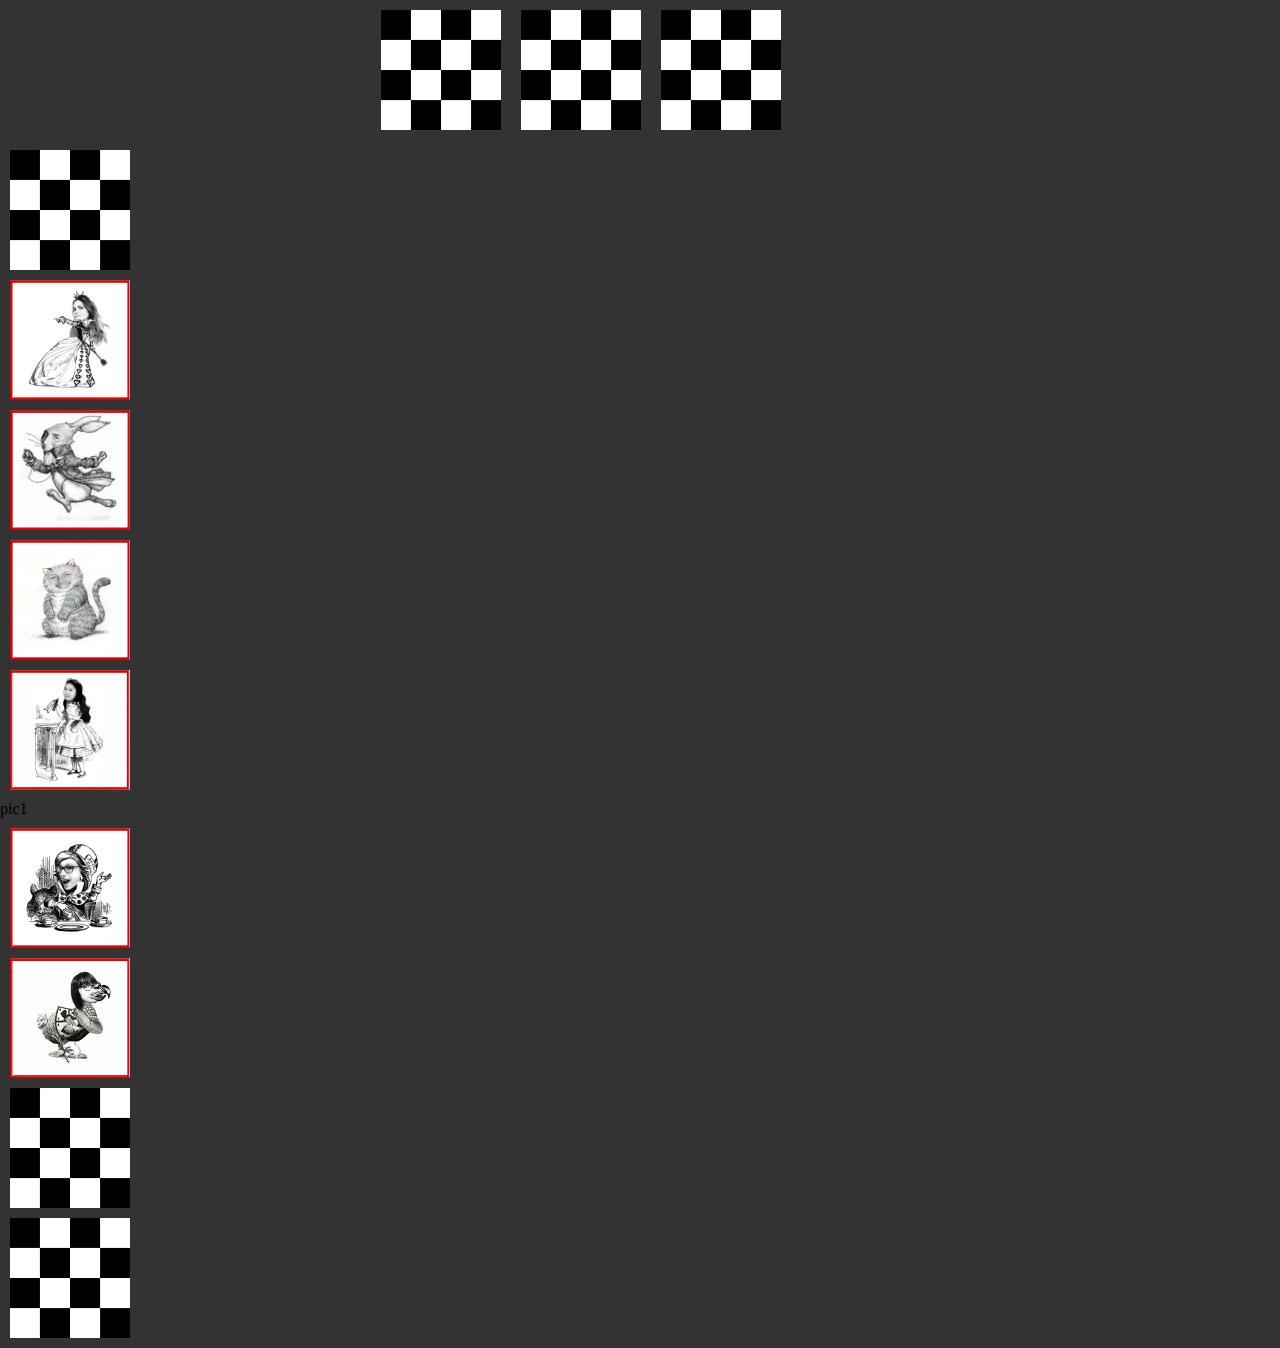
==== index.html @ 9e92ad1c "updates" ====
<!DOCTYPE html>
<head>
            <title>
            Welcome to Wonderland
            </title>
            <link href = "https://fonts.googleapis.com/css?family=Alice" rel = "stylesheet">
            <link rel = "stylesheet" type = "text/css" href = "style.css">
</head>

<body>

    <!-- <div id = "WelcomeScreen">
        <div id = "WelcomeContent">
            <h1>Welcome to Wonderland</h1>
                <button id = "buttonStart" type = "button">Enter</button>
        </div>
    </div>   -->
  
    <div id="board">
        <div class="card" id="cardStyle1"><img src= "picfolder\background.jpg"> </div>
        <div class="card" id="cardStyle2"><img src= "picfolder\background.jpg"> </div>    
        <div class="card" id="cardStyle3"><img src= "picfolder\background.jpg"></div>  </div>
        <div class="card" id="cardStyle4"><img src= "picfolder\background.jpg"> </div>
        <break></break>
        <div class="card" id="cardStyle5"><img src= "picfolder\pic1.jpg"> </div>
        <div class="card" id="cardStyle6"><img src= "picfolder\pic2.jpg"> </div>
        <div class="card" id="cardStyle7"><img src= "picfolder\pic3.jpg"> </div>
        <div class="card" id="cardStyle8"><img src= "picfolder\pic4.jpg"> </div>
        <break></break>pic1
        <div class="card" id="cardStyle9"><img src= "picfolder\pic5.jpg"> </div>
        <div class="card" id="cardStyle10"><img src= "picfolder\pic6.jpg"> </div>
        <div class="card" id="cardStyle11"><img src= "picfolder\background.jpg"></div> </div>
        <div class="card" id="cardStyle12"><img src= "picfolder\background.jpg"> </div>
    </div>

<script src="JavaScript.js"></script>
</body>
---- style.css ----
/* whole thing */
@import url(https://fonts.googleapis.com/css?family=Alice);

#title {
    text-align: center;
    color: black;
    font-family: "alice";
    font-size: 75px;
}
body {
    margin:0;
    padding:0;
    border:0;
    width:100%;
    background-color: rgb(0,0,0,.8);
    background-image: url(background.jpg);
    background-repeat: no-repeat;
    background-size: cover;
    background-position: relative;
}

break {flex-basis: 100%;
    width: 0px; 
    height: 10px; 
    overflow: hidden;

}
/* game board */
#board {
    width:60%;
    height: 20%;
    display: block;
    margin: auto;
    margin-left: auto;
    margin-right: 11%;
    border: 100px;
    background-color: rgb(255,0,0,.0);
    display: flex;
    flex-wrap: wrap;
}
.card {
    width:120px;
    margin: 10px;
    border: 10px;
    height:120px;
    display: flex;
    flex-direction: row;
    flex-wrap: wrap;
    padding: 5 px;

}
img {
    width: 120px;
    height: 120px;
}

#WelcomeScreen {
    width: 40%;
    margin: 0 auto 0 auto;
    text-align: left;
    padding-top: 10px;
    padding-right:30%;
    color: white;
    font-family: "Alice", Arial, Helvetica, sans-serif;
    background-image: url("AliceInWonderlandQofH.jpg");
    background-repeat: no-repeat;
    background-size: cover;
}

#WelcomeContent {
    width: 60%;
    position: fixed;
    left: 0;
}

h1{
    font-size: 80px;
}

#buttonStart {
    height: 50px;
    width: 60px;
    font-size: 20px;
    border: white;
    color: white;
    background-color: darkred;
    text-align: center;
    padding-right: 20%;
    margin: auto;
    border-radius: 10%;
    float: center;
    font-family: "Alice", Arial, Helvetica, sans-serif;
}
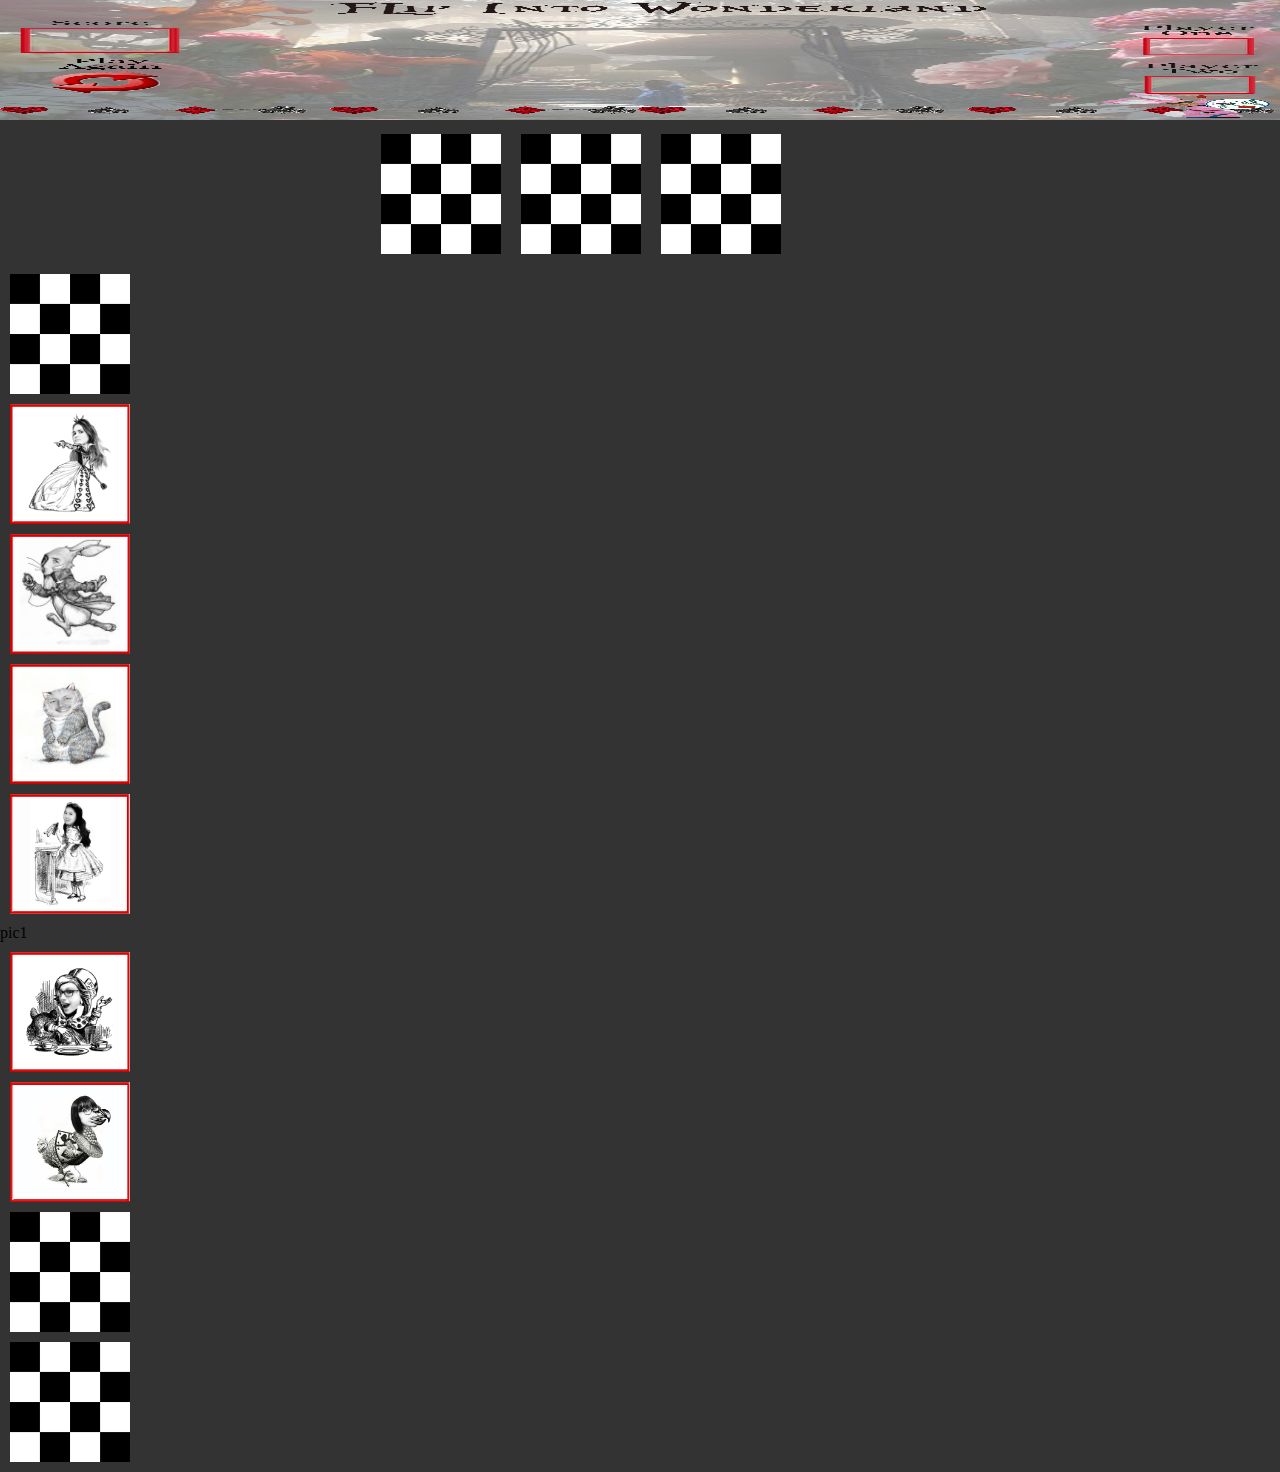
==== commit a3e8b622: "adding bg" ====
--- a/index.html
+++ b/index.html
@@ -8,6 +8,8 @@
 </head>
 
 <body>
+
+        <img id="bg" src="picfolder\Board_Final_Resize.jpg">
 
     <!-- <div id = "WelcomeScreen">
         <div id = "WelcomeContent">
--- a/style.css
+++ b/style.css
@@ -1,5 +1,9 @@
 /* whole thing */
 @import url(https://fonts.googleapis.com/css?family=Alice);
+
+#bg {
+    width:100%;
+}
 
 #title {
     text-align: center;
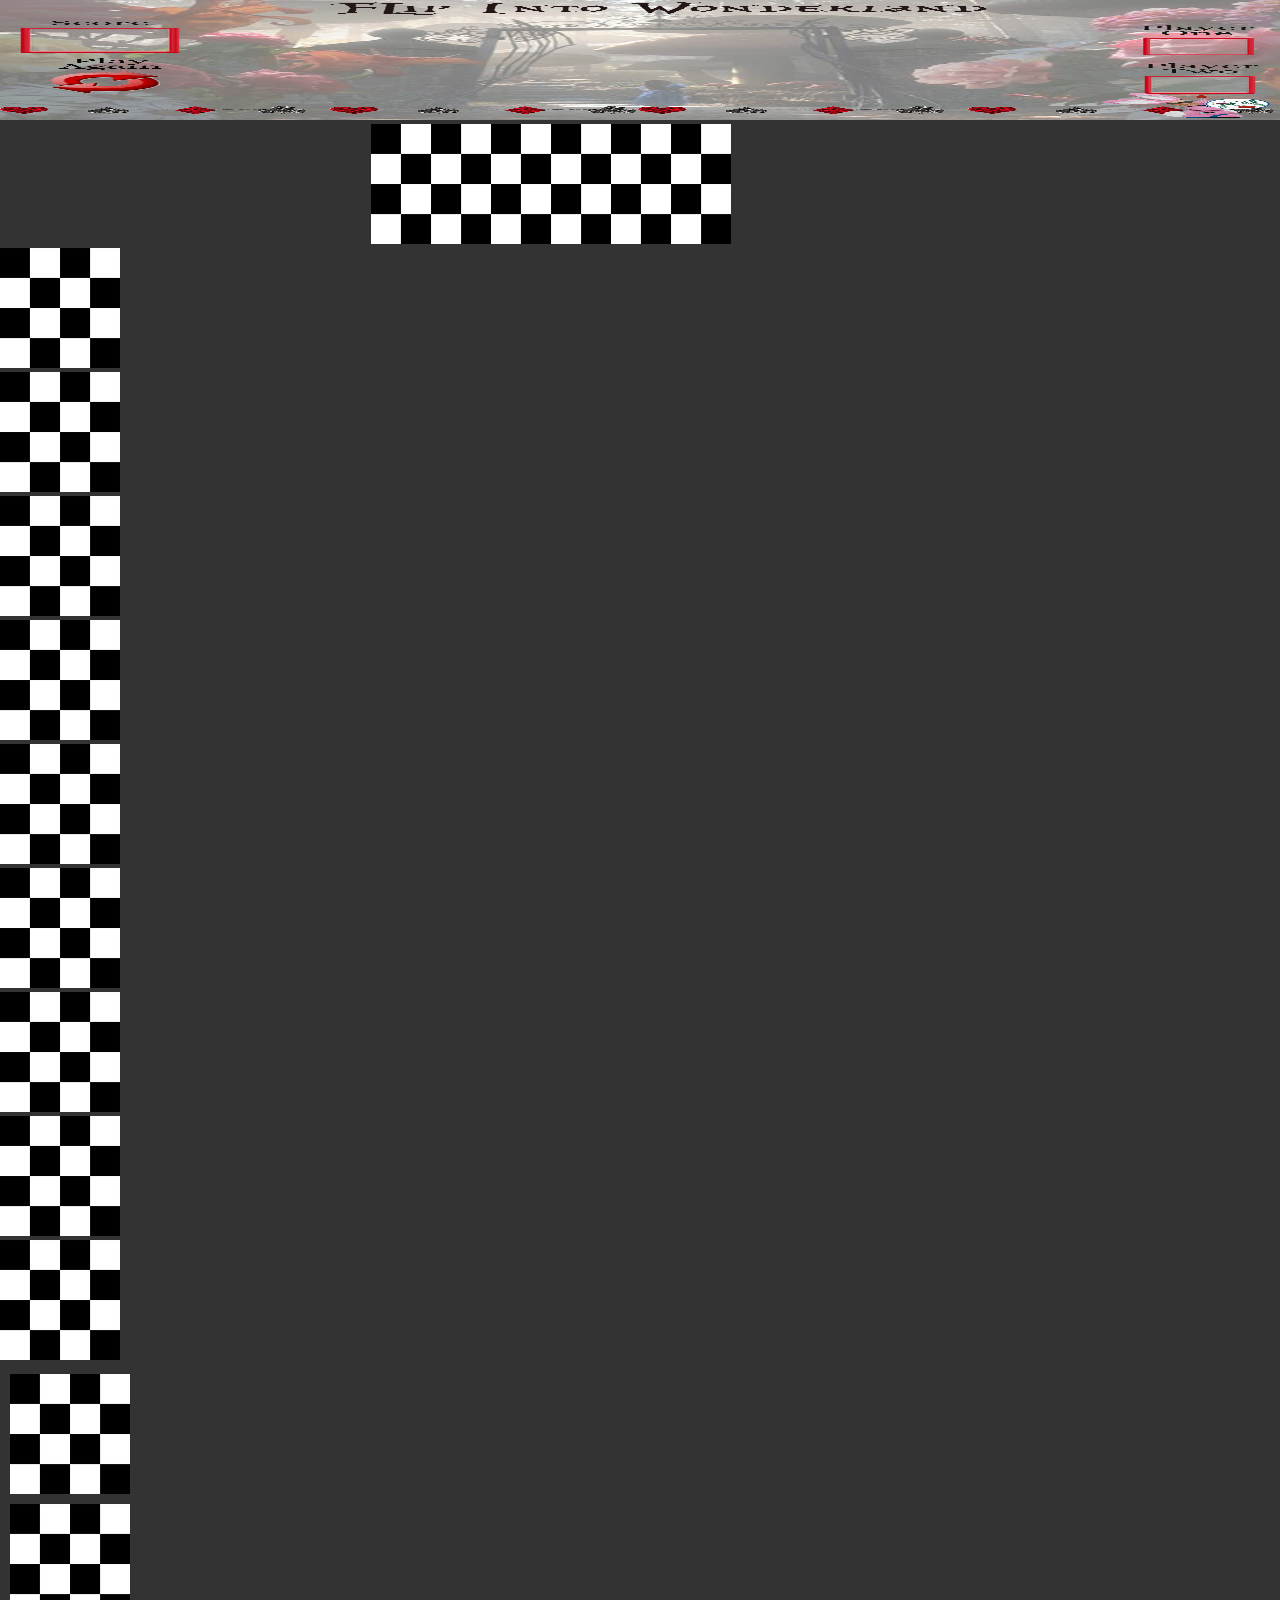
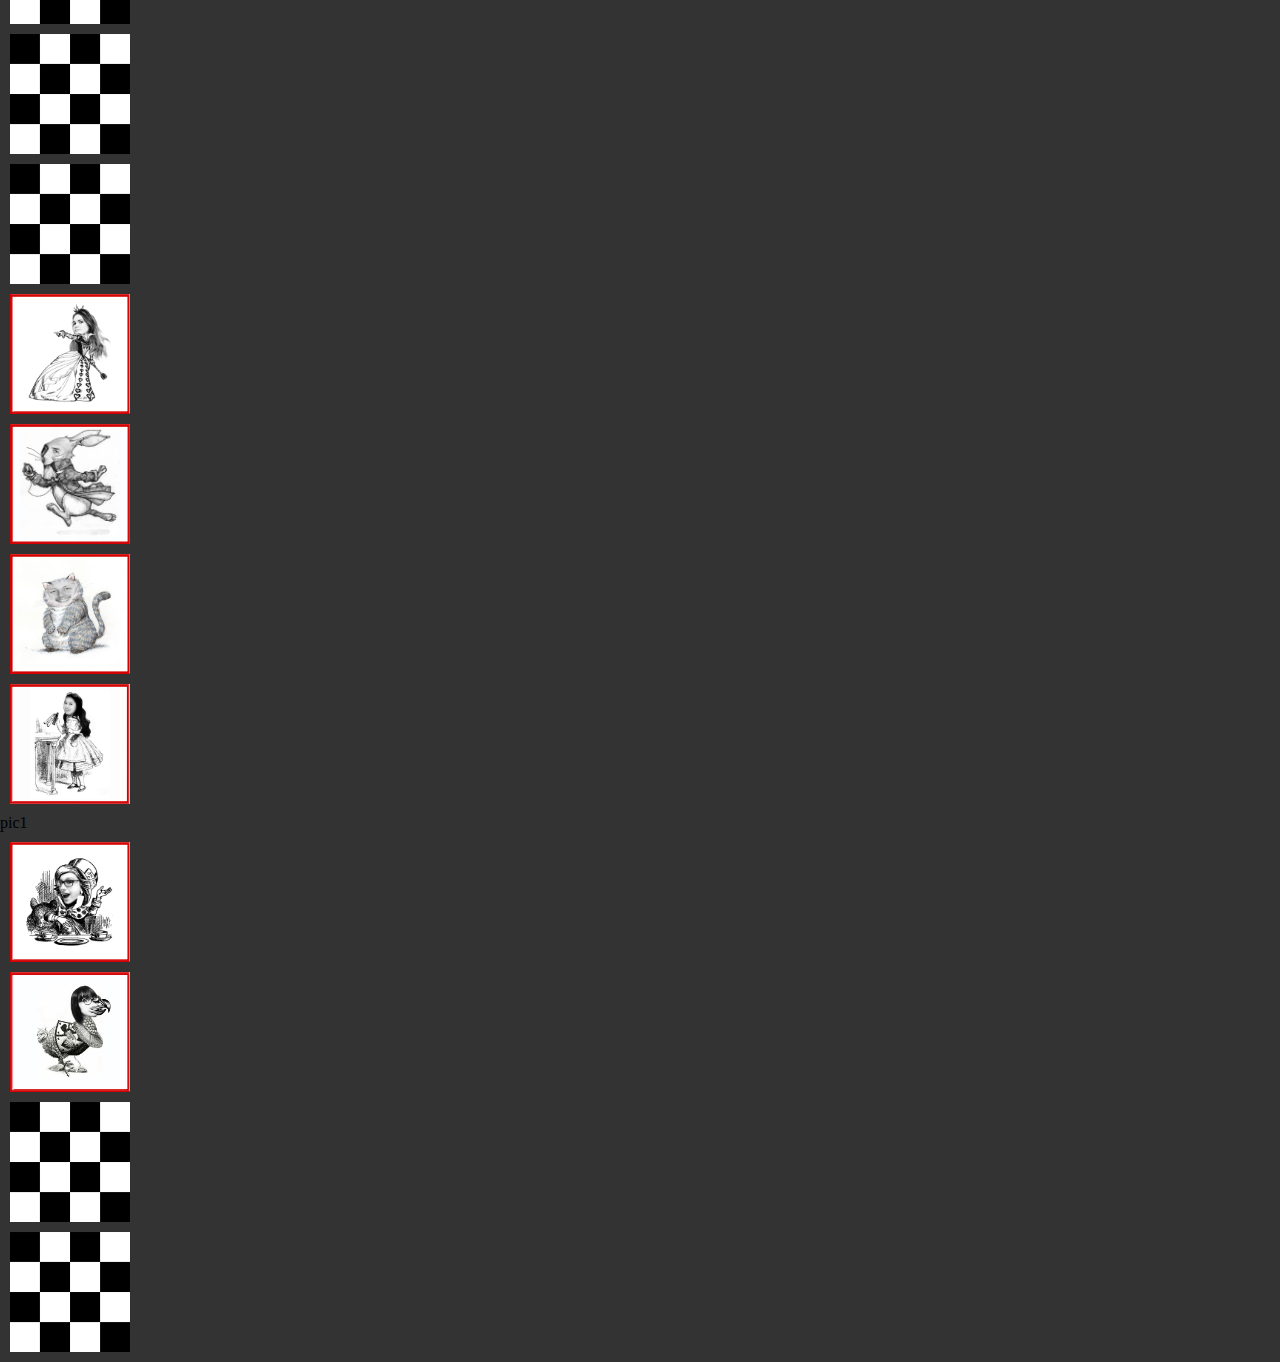
==== commit 6f197c5f: "Merge branch 'master' into noebranch2" ====
--- a/index.html
+++ b/index.html
@@ -9,7 +9,7 @@
 
 <body>
 
-        <img id="bg" src="picfolder\Board_Final_Resize.jpg">
+    <img id="bg" src="picfolder\Board_Final_Resize.jpg">
 
     <!-- <div id = "WelcomeScreen">
         <div id = "WelcomeContent">
@@ -19,6 +19,20 @@
     </div>   -->
   
     <div id="board">
+        <div id="cardStyle1"><img src= "picfolder/cardBack.png"> </div>
+        <div id="cardStyle2"><img src= "picfolder/cardBack.png"> </div>    
+        <div id="cardStyle3"><img src= "picfolder/cardBack.png"></div>  </div>
+        <div id="cardStyle4"><img src= "picfolder/cardBack.png"> </div>
+        <break></break>
+        <div id="cardStyle5"><img src= "picfolder/cardBack.png"> </div>
+        <div id="cardStyle6"><img src= "picfolder/cardBack.png"> </div>
+        <div id="cardStyle7"><img src= "picfolder/cardBack.png"> </div>
+        <div id="cardStyle8"><img src= "picfolder/cardBack.png"> </div>
+        <break></break>
+        <div id="cardStyle9"><img src= "picfolder/cardBack.png"> </div>
+        <div id="cardStyle10"><img src= "picfolder/cardBack.png"> </div>
+        <div id="cardStyle11"><img src= "picfolder/cardBack.png"></div> </div>
+        <div id="cardStyle12"><img src= "picfolder/cardBack.png"> </div>
         <div class="card" id="cardStyle1"><img src= "picfolder\background.jpg"> </div>
         <div class="card" id="cardStyle2"><img src= "picfolder\background.jpg"> </div>    
         <div class="card" id="cardStyle3"><img src= "picfolder\background.jpg"></div>  </div>
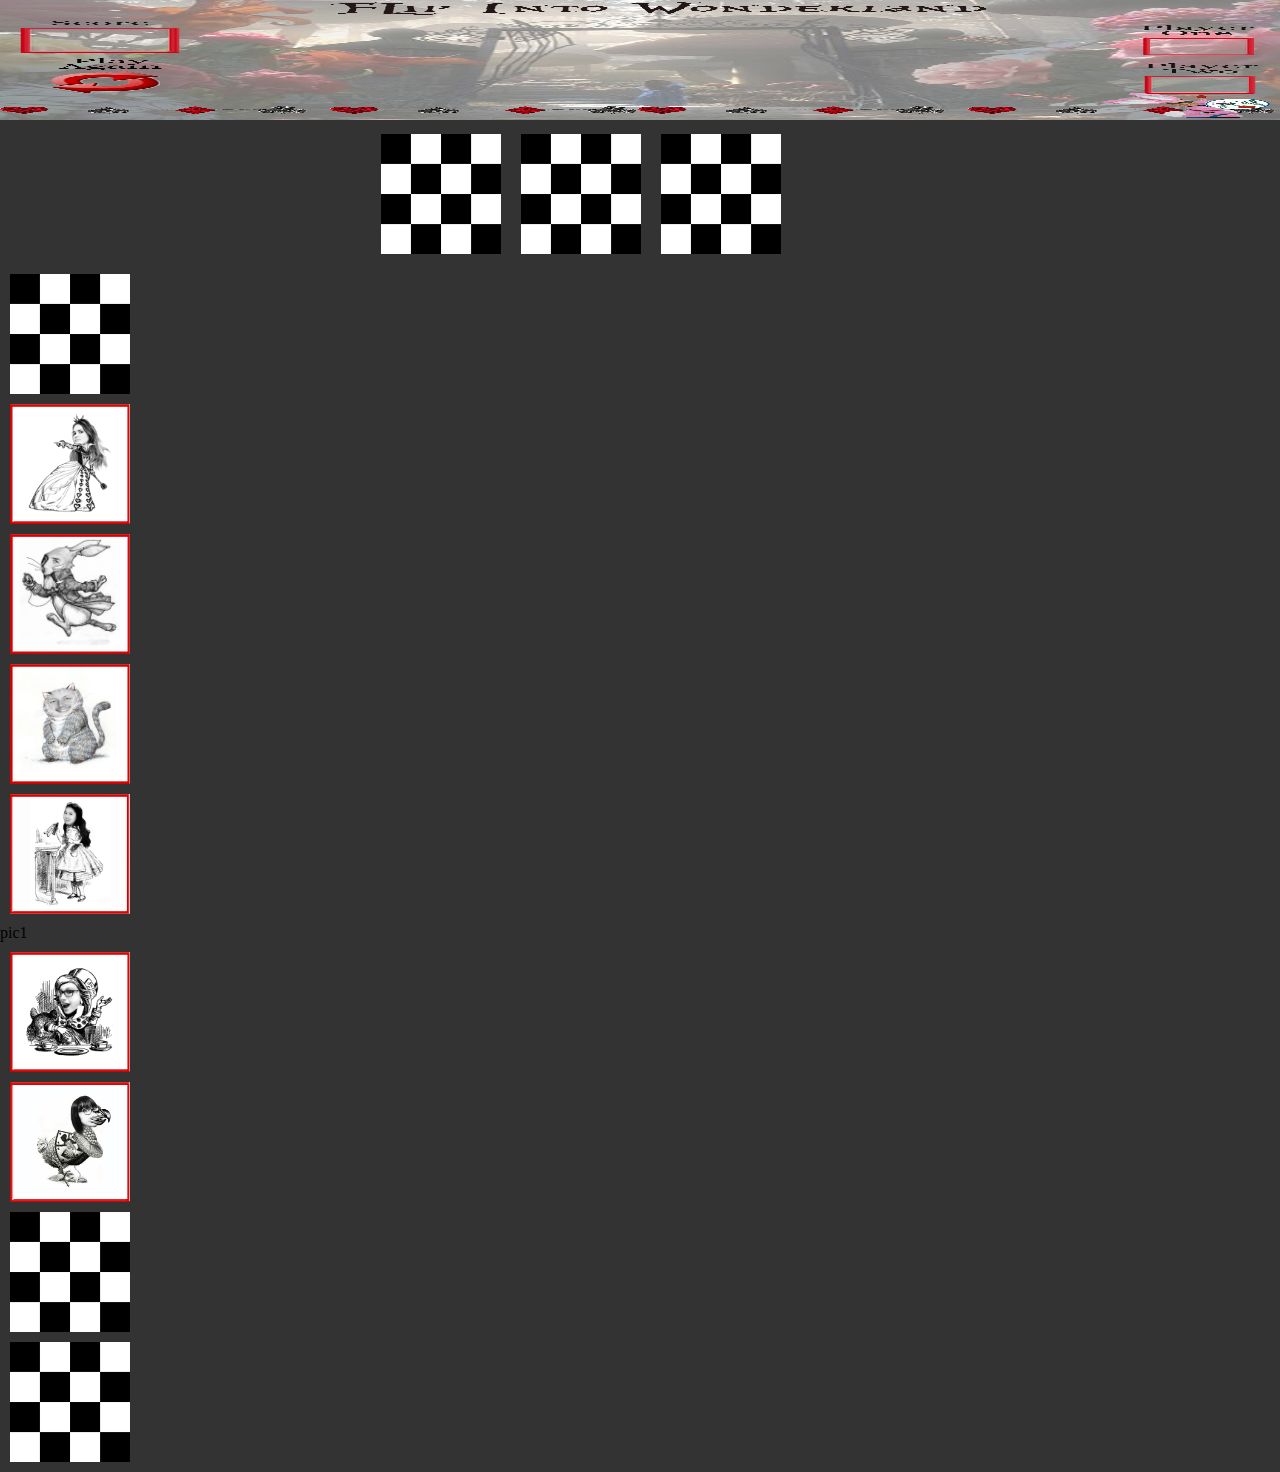
==== commit b751a5d8: "clean up" ====
--- a/index.html
+++ b/index.html
@@ -19,20 +19,6 @@
     </div>   -->
   
     <div id="board">
-        <div id="cardStyle1"><img src= "picfolder/cardBack.png"> </div>
-        <div id="cardStyle2"><img src= "picfolder/cardBack.png"> </div>    
-        <div id="cardStyle3"><img src= "picfolder/cardBack.png"></div>  </div>
-        <div id="cardStyle4"><img src= "picfolder/cardBack.png"> </div>
-        <break></break>
-        <div id="cardStyle5"><img src= "picfolder/cardBack.png"> </div>
-        <div id="cardStyle6"><img src= "picfolder/cardBack.png"> </div>
-        <div id="cardStyle7"><img src= "picfolder/cardBack.png"> </div>
-        <div id="cardStyle8"><img src= "picfolder/cardBack.png"> </div>
-        <break></break>
-        <div id="cardStyle9"><img src= "picfolder/cardBack.png"> </div>
-        <div id="cardStyle10"><img src= "picfolder/cardBack.png"> </div>
-        <div id="cardStyle11"><img src= "picfolder/cardBack.png"></div> </div>
-        <div id="cardStyle12"><img src= "picfolder/cardBack.png"> </div>
         <div class="card" id="cardStyle1"><img src= "picfolder\background.jpg"> </div>
         <div class="card" id="cardStyle2"><img src= "picfolder\background.jpg"> </div>    
         <div class="card" id="cardStyle3"><img src= "picfolder\background.jpg"></div>  </div>
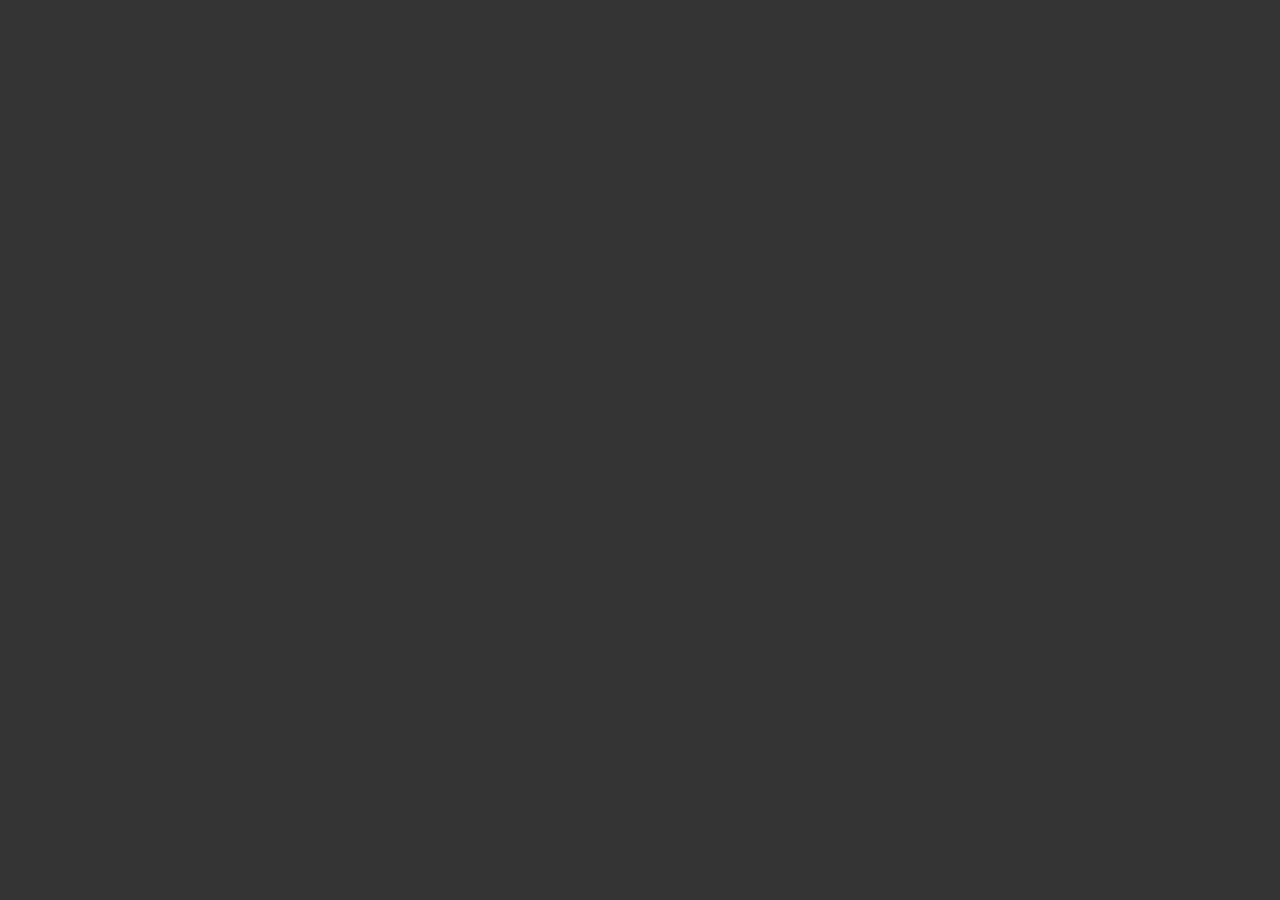
==== commit 8b485c27: "adding files!" ====
--- a/index.html
+++ b/index.html
@@ -7,33 +7,30 @@
             <link rel = "stylesheet" type = "text/css" href = "style.css">
 </head>
 
+<!DOCTYPE html>
+<head>
+<title>Flip Into Wonderland</title>
+<link rel="stylesheet" href="practicewonderland.css" />
+</head>
+
 <body>
 
-    <img id="bg" src="picfolder\Board_Final_Resize.jpg">
-
-    <!-- <div id = "WelcomeScreen">
-        <div id = "WelcomeContent">
-            <h1>Welcome to Wonderland</h1>
-                <button id = "buttonStart" type = "button">Enter</button>
-        </div>
-    </div>   -->
-  
-    <div id="board">
-        <div class="card" id="cardStyle1"><img src= "picfolder\background.jpg"> </div>
-        <div class="card" id="cardStyle2"><img src= "picfolder\background.jpg"> </div>    
-        <div class="card" id="cardStyle3"><img src= "picfolder\background.jpg"></div>  </div>
-        <div class="card" id="cardStyle4"><img src= "picfolder\background.jpg"> </div>
-        <break></break>
-        <div class="card" id="cardStyle5"><img src= "picfolder\pic1.jpg"> </div>
-        <div class="card" id="cardStyle6"><img src= "picfolder\pic2.jpg"> </div>
-        <div class="card" id="cardStyle7"><img src= "picfolder\pic3.jpg"> </div>
-        <div class="card" id="cardStyle8"><img src= "picfolder\pic4.jpg"> </div>
-        <break></break>pic1
-        <div class="card" id="cardStyle9"><img src= "picfolder\pic5.jpg"> </div>
-        <div class="card" id="cardStyle10"><img src= "picfolder\pic6.jpg"> </div>
-        <div class="card" id="cardStyle11"><img src= "picfolder\background.jpg"></div> </div>
-        <div class="card" id="cardStyle12"><img src= "picfolder\background.jpg"> </div>
-    </div>
-
+<div id="board">
+    <div id="cardStyle1" src= "picfolder\background.jpg"> </div>
+    <div id="cardStyle2" src= "picfolder\background.jpg"> </div>    
+    <div id="cardStyle3" src= "picfolder\background.jpg"></div> 
+    <div id="cardStyle4" src= "picfolder\background.jpg"> </div>
+    <break></break>
+    <div id="cardStyle5" src= "picfolder\background.jpg"> </div>
+    <div id="cardStyle6" src= "picfolder\background.jpg"> </div>
+    <div id="cardStyle7" src= "picfolder\background.jpg"> </div>
+    <div id="cardStyle8" src= "picfolder\background.jpg"> </div>
+    <break></break>
+    <div id="cardStyle9" src= "picfolder\background.jpg"> </div>
+    <div id="cardStyle10" src= "picfolder\background.jpg"> </div>
+    <div id="cardStyle11" src= "picfolder\background.jpg"></div> 
+    <div id="cardStyle12" src= "picfolder\background.jpg"> </div>
+</div>
+    
 <script src="JavaScript.js"></script>
 </body>--- a/style.css
+++ b/style.css
@@ -1,11 +1,6 @@
-/* whole thing */
 @import url(https://fonts.googleapis.com/css?family=Alice);
 
-#bg {
-    width:100%;
-}
-
-#title {
+h1 {
     text-align: center;
     color: black;
     font-family: "alice";
@@ -42,7 +37,10 @@
     display: flex;
     flex-wrap: wrap;
 }
-.card {
+/* game cards */
+#board > div {
+    background-image: url("cardBack.png");
+    background-size: contain;
     width:120px;
     margin: 10px;
     border: 10px;
@@ -51,12 +49,9 @@
     flex-direction: row;
     flex-wrap: wrap;
     padding: 5 px;
+}
 
-}
-img {
-    width: 120px;
-    height: 120px;
-}
+
 
 #WelcomeScreen {
     width: 40%;
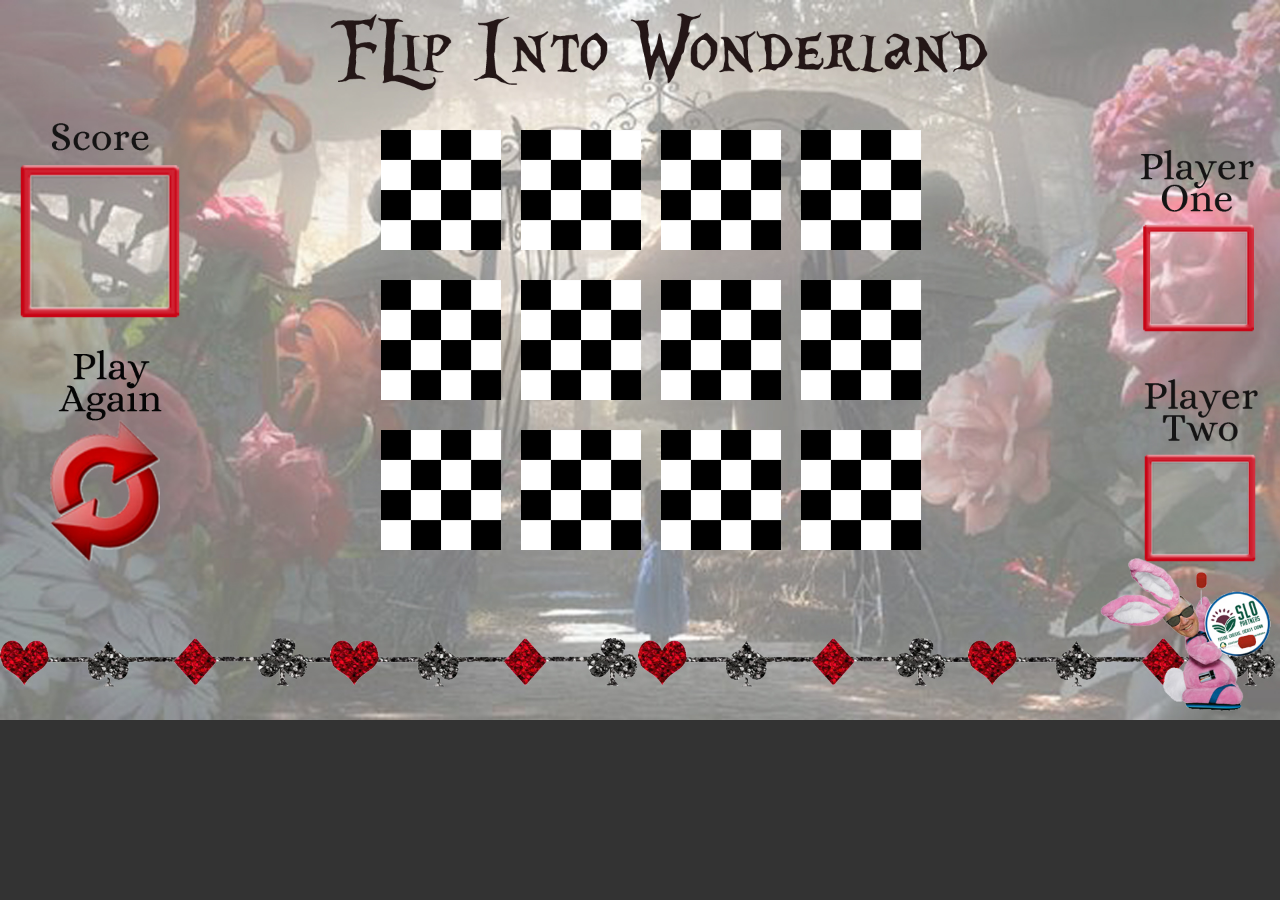
==== commit aee8f611: "adding pics" ====
--- a/index.html
+++ b/index.html
@@ -1,36 +1,38 @@
 <!DOCTYPE html>
+
 <head>
-            <title>
-            Welcome to Wonderland
-            </title>
-            <link href = "https://fonts.googleapis.com/css?family=Alice" rel = "stylesheet">
-            <link rel = "stylesheet" type = "text/css" href = "style.css">
+    <title>
+        Welcome to Wonderland
+    </title>
+    <link href="https://fonts.googleapis.com/css?family=Alice" rel="stylesheet">
+    <link rel="stylesheet" type="text/css" href="style.css">
 </head>
 
 <!DOCTYPE html>
+
 <head>
-<title>Flip Into Wonderland</title>
-<link rel="stylesheet" href="practicewonderland.css" />
+    <title>Flip Into Wonderland</title>
+    <link rel="stylesheet" href="style.css" />
 </head>
 
 <body>
 
-<div id="board">
-    <div id="cardStyle1" src= "picfolder\background.jpg"> </div>
-    <div id="cardStyle2" src= "picfolder\background.jpg"> </div>    
-    <div id="cardStyle3" src= "picfolder\background.jpg"></div> 
-    <div id="cardStyle4" src= "picfolder\background.jpg"> </div>
-    <break></break>
-    <div id="cardStyle5" src= "picfolder\background.jpg"> </div>
-    <div id="cardStyle6" src= "picfolder\background.jpg"> </div>
-    <div id="cardStyle7" src= "picfolder\background.jpg"> </div>
-    <div id="cardStyle8" src= "picfolder\background.jpg"> </div>
-    <break></break>
-    <div id="cardStyle9" src= "picfolder\background.jpg"> </div>
-    <div id="cardStyle10" src= "picfolder\background.jpg"> </div>
-    <div id="cardStyle11" src= "picfolder\background.jpg"></div> 
-    <div id="cardStyle12" src= "picfolder\background.jpg"> </div>
-</div>
-    
-<script src="JavaScript.js"></script>
+    <div id="board">
+        <div id="cardStyle1" src="picfolder\background.jpg"> </div>
+        <div id="cardStyle2" src="picfolder\pic1.jpg"> </div>
+        <div id="cardStyle3" src="picfolder\pic6.jpg"></div>
+        <div id="cardStyle4" src="picfolder\background.jpg"> </div>
+        <break></break>
+        <div id="cardStyle5" src="picfolder\pic5.jpg"> </div>
+        <div id="cardStyle6" src="picfolder\background.jpg"> </div>
+        <div id="cardStyle7" src="picfolder\background.jpg"> </div>
+        <div id="cardStyle8" src="picfolder\background.jpg"> </div>
+        <break></break>
+        <div id="cardStyle9" src="picfolder\pic6.jpg"> </div>
+        <div id="cardStyle10" src="picfolder\background.jpg"> </div>
+        <div id="cardStyle11" src="picfolder\background.jpg"></div>
+        <div id="cardStyle12" src="picfolder\background.jpg"> </div>
+    </div>
+
+    <script src="JavaScript.js"></script>
 </body>--- a/style.css
+++ b/style.css
@@ -1,64 +1,67 @@
 @import url(https://fonts.googleapis.com/css?family=Alice);
-
 h1 {
     text-align: center;
     color: black;
     font-family: "alice";
     font-size: 75px;
 }
+
 body {
-    margin:0;
-    padding:0;
-    border:0;
-    width:100%;
-    background-color: rgb(0,0,0,.8);
-    background-image: url(background.jpg);
+    margin: 0;
+    padding: 0;
+    border: 0;
+    width: 100%;
+    background-color: rgb(0, 0, 0, .8);
+    background-image: url("picfolder/Board_Final_Resize.jpg");
     background-repeat: no-repeat;
     background-size: cover;
     background-position: relative;
 }
 
-break {flex-basis: 100%;
-    width: 0px; 
-    height: 10px; 
+break {
+    flex-basis: 100%;
+    width: 0px;
+    height: 10px;
     overflow: hidden;
+}
 
-}
 /* game board */
+
 #board {
-    width:60%;
+    width: 60%;
     height: 20%;
     display: block;
     margin: auto;
+    margin-top:120px;
     margin-left: auto;
     margin-right: 11%;
     border: 100px;
-    background-color: rgb(255,0,0,.0);
+    background-color: rgb(255, 0, 0, .0);
     display: flex;
     flex-wrap: wrap;
 }
+
 /* game cards */
-#board > div {
-    background-image: url("cardBack.png");
+
+#board>div {
+    background-image: url("picfolder/background.jpg");
     background-size: contain;
-    width:120px;
+    width: 120px;
     margin: 10px;
     border: 10px;
-    height:120px;
+    height: 120px;
     display: flex;
     flex-direction: row;
     flex-wrap: wrap;
     padding: 5 px;
 }
 
-
-
 #WelcomeScreen {
     width: 40%;
     margin: 0 auto 0 auto;
     text-align: left;
     padding-top: 10px;
-    padding-right:30%;
+    padding-right: 30%;
     color: white;
     font-family: "Alice", Arial, Helvetica, sans-serif;
     background-image: url("AliceInWonderlandQofH.jpg");
@@ -72,7 +75,7 @@
     left: 0;
 }
 
-h1{
+h1 {
     font-size: 80px;
 }
 
@@ -89,4 +92,4 @@
     border-radius: 10%;
     float: center;
     font-family: "Alice", Arial, Helvetica, sans-serif;
-}
+}--- a/style.css
+++ b/style.css
@@ -1,64 +1,67 @@
 @import url(https://fonts.googleapis.com/css?family=Alice);
-
 h1 {
     text-align: center;
     color: black;
     font-family: "alice";
     font-size: 75px;
 }
+
 body {
-    margin:0;
-    padding:0;
-    border:0;
-    width:100%;
-    background-color: rgb(0,0,0,.8);
-    background-image: url(background.jpg);
+    margin: 0;
+    padding: 0;
+    border: 0;
+    width: 100%;
+    background-color: rgb(0, 0, 0, .8);
+    background-image: url("picfolder/Board_Final_Resize.jpg");
     background-repeat: no-repeat;
     background-size: cover;
     background-position: relative;
 }
 
-break {flex-basis: 100%;
-    width: 0px; 
-    height: 10px; 
+break {
+    flex-basis: 100%;
+    width: 0px;
+    height: 10px;
     overflow: hidden;
+}
 
-}
 /* game board */
+
 #board {
-    width:60%;
+    width: 60%;
     height: 20%;
     display: block;
     margin: auto;
+    margin-top:120px;
     margin-left: auto;
     margin-right: 11%;
     border: 100px;
-    background-color: rgb(255,0,0,.0);
+    background-color: rgb(255, 0, 0, .0);
     display: flex;
     flex-wrap: wrap;
 }
+
 /* game cards */
-#board > div {
-    background-image: url("cardBack.png");
+
+#board>div {
+    background-image: url("picfolder/background.jpg");
     background-size: contain;
-    width:120px;
+    width: 120px;
     margin: 10px;
     border: 10px;
-    height:120px;
+    height: 120px;
     display: flex;
     flex-direction: row;
     flex-wrap: wrap;
     padding: 5 px;
 }
 
-
-
 #WelcomeScreen {
     width: 40%;
     margin: 0 auto 0 auto;
     text-align: left;
     padding-top: 10px;
-    padding-right:30%;
+    padding-right: 30%;
     color: white;
     font-family: "Alice", Arial, Helvetica, sans-serif;
     background-image: url("AliceInWonderlandQofH.jpg");
@@ -72,7 +75,7 @@
     left: 0;
 }
 
-h1{
+h1 {
     font-size: 80px;
 }
 
@@ -89,4 +92,4 @@
     border-radius: 10%;
     float: center;
     font-family: "Alice", Arial, Helvetica, sans-serif;
-}
+}